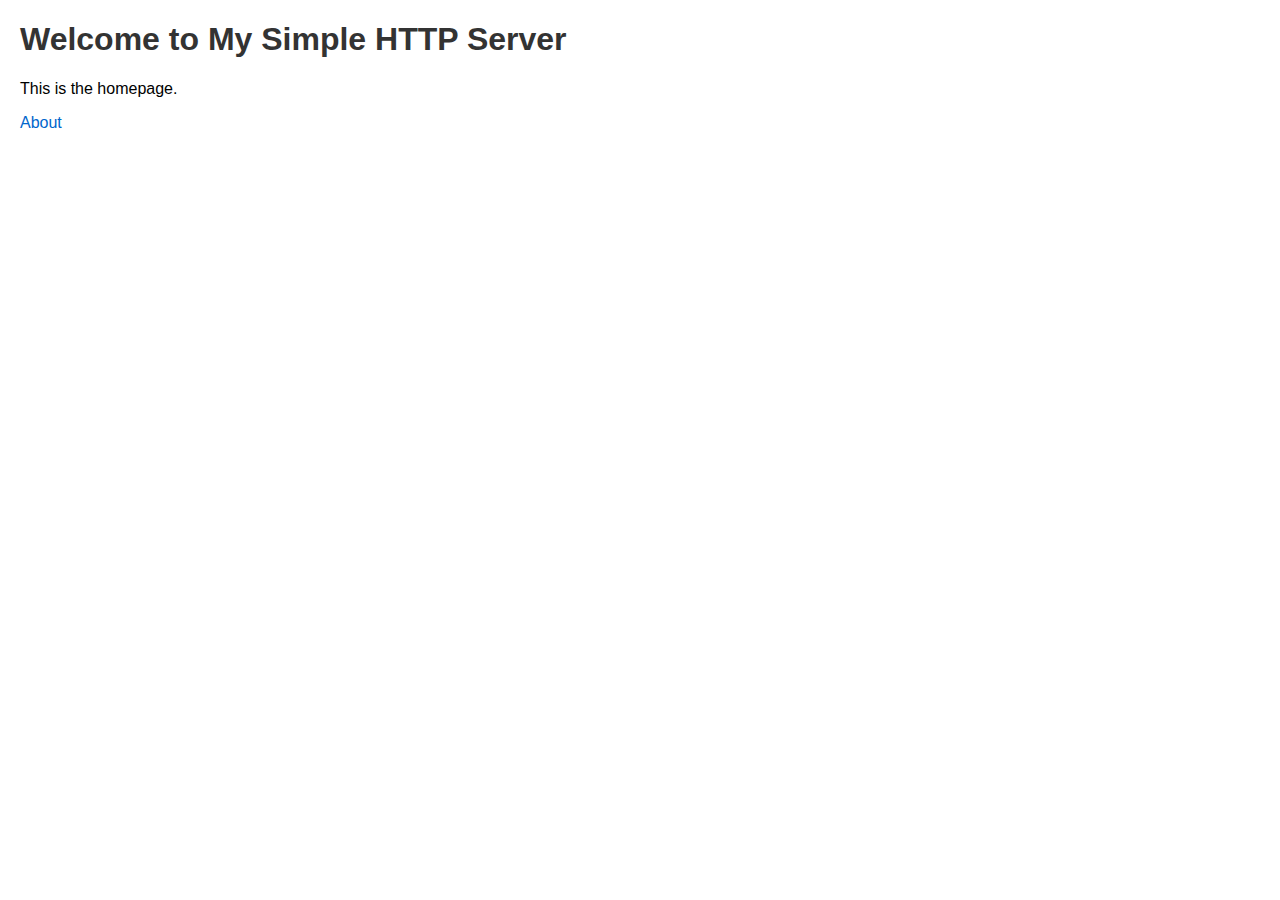
==== static/index.html @ ebdc3359 "Add files via upload" ====
<!DOCTYPE html>
<html lang="en">
<head>
    <meta charset="UTF-8">
    <meta name="viewport" content="width=device-width, initial-scale=1.0">
    <link rel="stylesheet" href="css/styles.css">
    <title>Home</title>
</head>
<body>
    <h1>Welcome to My Simple HTTP Server</h1>
    <p>This is the homepage.</p>
    <a href="about.html">About</a>
    <script src="js/scripts.js"></script>
</body>
</html>
---- static/css/styles.css ----
body {
    font-family: Arial, sans-serif;
    margin: 20px;
    padding: 0;
}

h1 {
    color: #333;
}

a {
    color: #0066cc;
    text-decoration: none;
}

a:hover {
    text-decoration: underline;
}
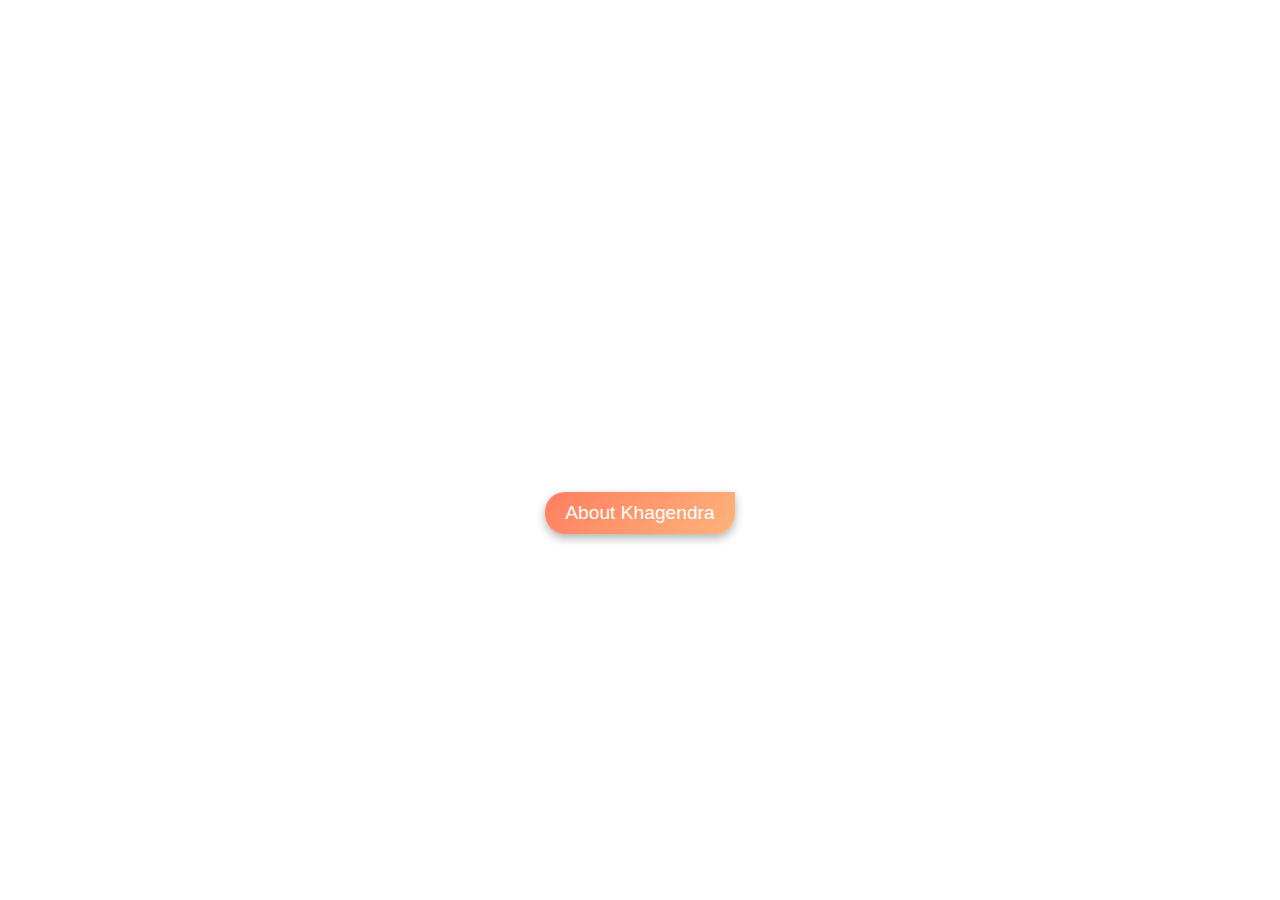
==== commit 8c6b675b: "Updated project with new features and folders" ====
--- a/static/index.html
+++ b/static/index.html
@@ -3,13 +3,13 @@
 <head>
     <meta charset="UTF-8">
     <meta name="viewport" content="width=device-width, initial-scale=1.0">
-    <link rel="stylesheet" href="css/styles.css">
-    <title>Home</title>
+    <link rel="stylesheet" href="https://cdnjs.cloudflare.com/ajax/libs/font-awesome/6.5.2/css/all.min.css">
+    <link rel="stylesheet" href="css/styles1.css">
+    <title>Website</title>
 </head>
 <body>
-    <h1>Welcome to My Simple HTTP Server</h1>
-    <p>This is the homepage.</p>
-    <a href="about.html">About</a>
-    <script src="js/scripts.js"></script>
+    <h1>This is a simple HTTP server developed by</h1>
+    <h2>Khagendra Neupane</h2>
+    <a href="about.html"> About Khagendra</a>
 </body>
 </html>
--- a/static/css/styles1.css
+++ b/static/css/styles1.css
@@ -0,0 +1,56 @@
+/* styles1.css */
+
+body {
+    background-image: url('https://www.shutterstock.com/image-vector/sky-anime-sunset-background-cartoon-600nw-2473492387.jpg'); /* Replace with your image URL */
+    background-size: cover;
+    background-position: center;
+    display: flex;
+    flex-direction: column;
+    align-items: center;
+    justify-content: center;
+    height: 100vh;
+    margin: 0;
+    font-family: Arial, sans-serif;
+    color: #ffffff;
+    text-align: center;
+}
+
+/* Style the main heading */
+h1 {
+    font-size: 2em;
+    margin: 0.5em 0;
+}
+
+/* Style the sub-heading */
+h2 {
+    font-size: 1.5em;
+    margin: 0.2em 0 1em;
+}
+
+/* Customize the "About" link as a button */
+a {
+    display: inline-block;
+    padding: 10px 20px;
+    font-size: 1.2em;
+    color: #ffffff;
+    text-decoration: none;
+    background: linear-gradient(135deg, #ff7e5f, #feb47b);
+    border-radius: 20px;
+    border-top-right-radius: 0px;
+    transition: background-color 0.3s ease;
+    box-shadow: 0px 4px 10px rgba(0, 0, 0, 0.3); /* Shadow effect */
+}
+
+/* Hover effect for the "About" button */
+a:hover {
+    background-color:linear-gradient(135deg, #d9afd9, #97d9e1);
+    border-top-right-radius: 20px;
+    transition: 2s;
+    transform: scale(1.1);
+}
+
+/* Adjust font-awesome icons if needed */
+i {
+    font-size: 1.5em;
+    margin-right: 8px;
+}
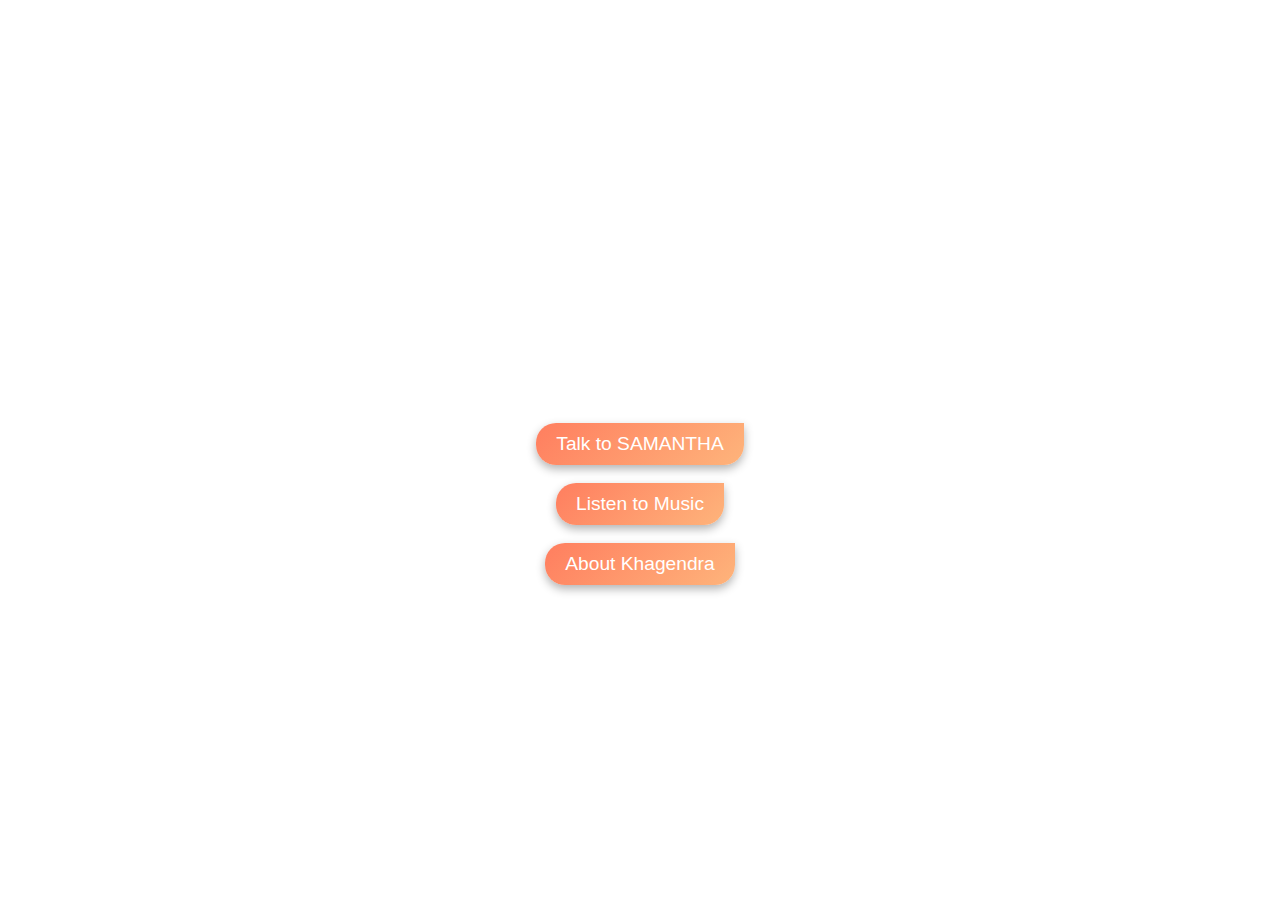
==== commit e440b277: "AI features added" ====
--- a/static/index.html
+++ b/static/index.html
@@ -5,11 +5,15 @@
     <meta name="viewport" content="width=device-width, initial-scale=1.0">
     <link rel="stylesheet" href="https://cdnjs.cloudflare.com/ajax/libs/font-awesome/6.5.2/css/all.min.css">
     <link rel="stylesheet" href="css/styles1.css">
-    <title>Website</title>
+    <title>Welcome</title>
 </head>
 <body>
-    <h1>This is a simple HTTP server developed by</h1>
-    <h2>Khagendra Neupane</h2>
-    <a href="about.html"> About Khagendra</a>
+    <h1>Welcome to the Website</h1>
+    <h2>Choose an option</h2>
+
+    <!-- Links to Chat and Music -->
+    <a href="chat.html">Talk to SAMANTHA</a><br>
+    <a href="music.html">Listen to Music</a><br>
+    <a href="about.html">About Khagendra</a><br>
 </body>
 </html>
